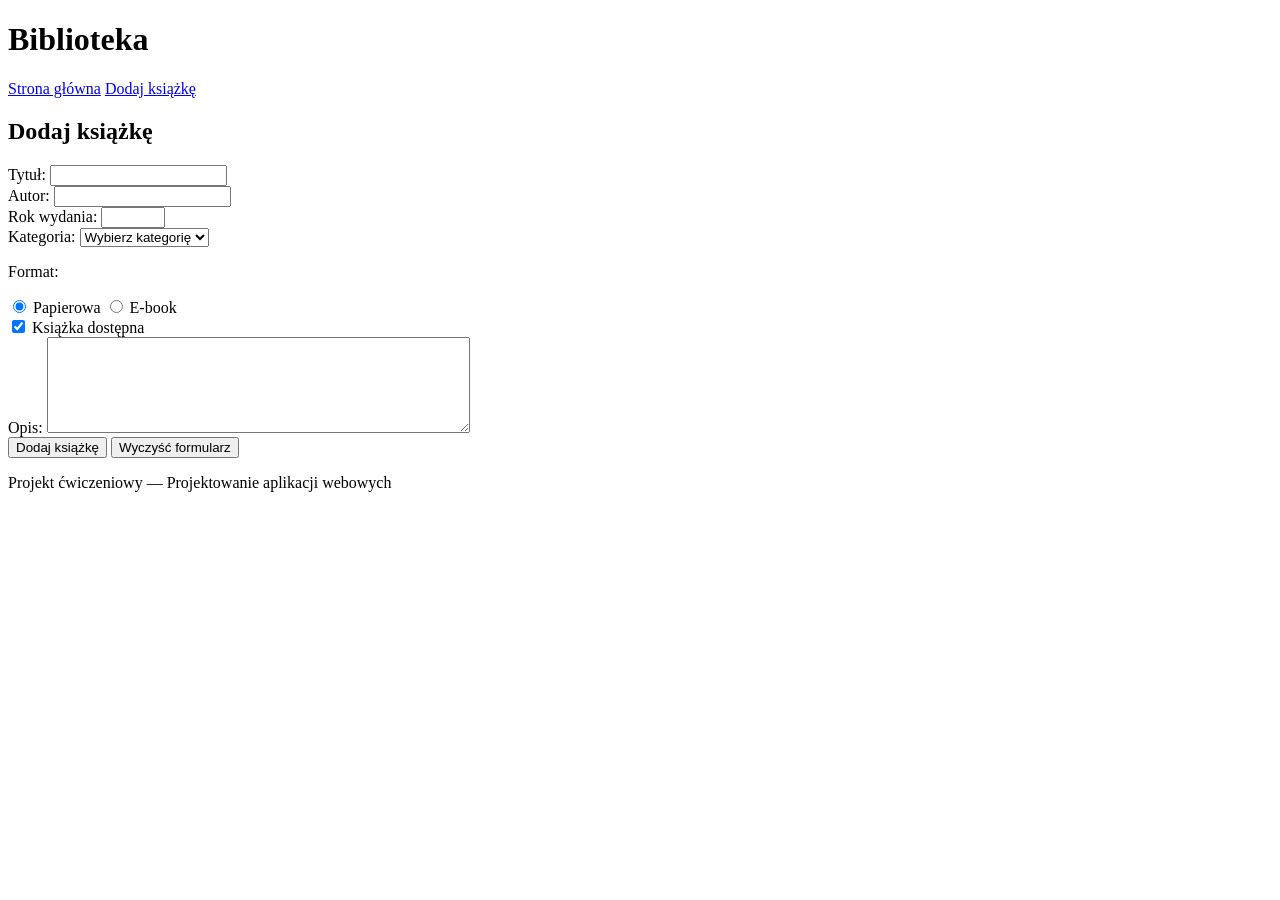
==== frontend/add_book.html @ 436aa5c9 "zmiana index.html & dodanie add_book.html" ====
<!DOCTYPE html>
<html lang="pl">
<head>
    <meta charset="UTF-8">
    <meta name="viewport" content="width=device-width, initial-scale=1.0">
    <title>Dodaj książkę — Biblioteka</title>
</head>

<body>

    <header>
        <h1>Biblioteka</h1>

        <nav>
            <a href="index.html">Strona główna</a>
            <a href="add_book.html">Dodaj książkę</a>
        </nav>
    </header>

    <main>

        <section>
            <h2>Dodaj książkę</h2>

            <form method="post">

                <div>
                    <label for="title">
                        Tytuł:
                    </label>

                    <input
                        type="text"
                        id="title"
                        name="title"
                        required
                    >
                </div>

                <div>
                    <label for="author">
                        Autor:
                    </label>

                    <input
                        type="text"
                        id="author"
                        name="author"
                        required
                    >
                </div>

                <div>
                    <label for="year">
                        Rok wydania:
                    </label>

                    <input
                        type="number"
                        id="year"
                        name="year"
                        min="0"
                        max="2100"
                    >
                </div>

                <div>
                    <label for="category">
                        Kategoria:
                    </label>

                    <select
                        id="category"
                        name="category"
                    >
                        <option value="">
                            Wybierz kategorię
                        </option>

                        <option value="fantasy">
                            Fantasy
                        </option>

                        <option value="science-fiction">
                            Science fiction
                        </option>

                        <option value="crime">
                            Kryminał
                        </option>

                        <option value="other">
                            Inna
                        </option>
                    </select>
                </div>

                <div>
                    <p>Format:</p>

                    <input
                        type="radio"
                        id="paper"
                        name="format"
                        value="paper"
                        checked
                    >

                    <label for="paper">
                        Papierowa
                    </label>

                    <input
                        type="radio"
                        id="ebook"
                        name="format"
                        value="ebook"
                    >

                    <label for="ebook">
                        E-book
                    </label>
                </div>

                <div>
                    <input
                        type="checkbox"
                        id="available"
                        name="available"
                        checked
                    >

                    <label for="available">
                        Książka dostępna
                    </label>
                </div>

                <div>
                    <label for="description">
                        Opis:
                    </label>

                    <textarea
                        id="description"
                        name="description"
                        rows="6"
                        cols="50"
                    ></textarea>
                </div>

                <div>
                    <button type="submit">
                        Dodaj książkę
                    </button>

                    <button type="reset">
                        Wyczyść formularz
                    </button>
                </div>

            </form>
        </section>

    </main>

    <footer>
        <p>
            Projekt ćwiczeniowy — Projektowanie aplikacji webowych
        </p>
    </footer>

</body>
</html>
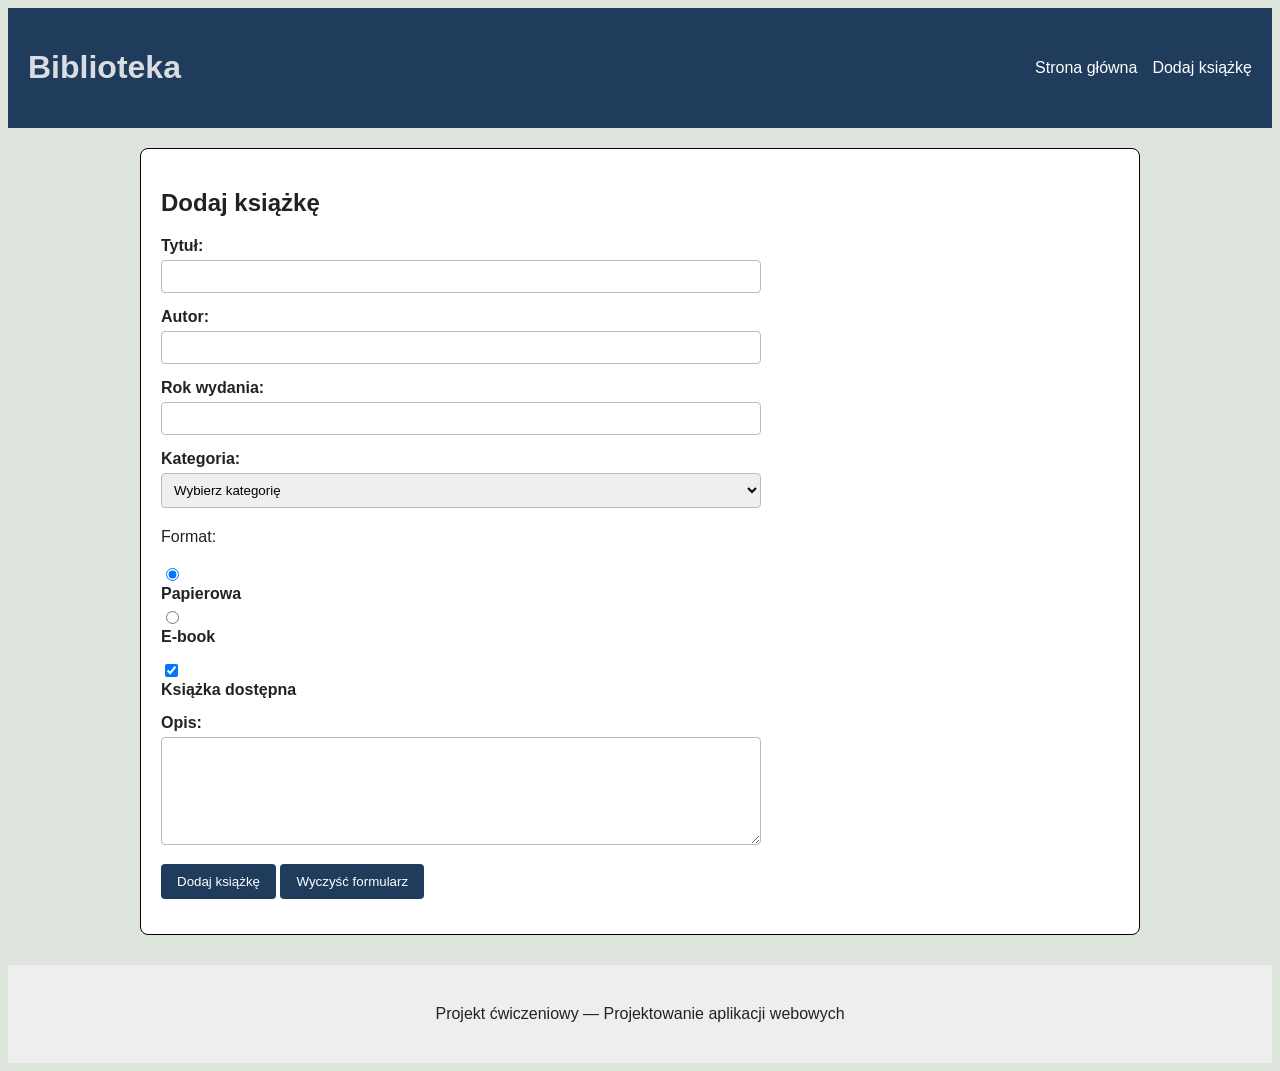
==== commit afb98589: "dodanie css, małe aktualizacje w index.html" ====
--- a/frontend/add_book.html
+++ b/frontend/add_book.html
@@ -4,6 +4,7 @@
     <meta charset="UTF-8">
     <meta name="viewport" content="width=device-width, initial-scale=1.0">
     <title>Dodaj książkę — Biblioteka</title>
+    <link rel="stylesheet" href="css/styles.css">
 </head>
 
 <body>
--- a/frontend/css/styles.css
+++ b/frontend/css/styles.css
@@ -0,0 +1,210 @@
+body {
+    
+    background-color: #dce4dc;
+    color: #222222;
+
+    font-family: Arial, Helvetica, sans-serif;
+}
+
+main {
+    width: 90%;
+    max-width: 1000px;
+
+    margin: 0 auto;
+}
+
+h1 {
+    color: #d9dde2;
+}
+
+p {
+    line-height: 1.6;
+}
+
+section {
+    background-color: white;
+
+    margin: 20px 0;
+    padding: 20px;
+
+    border: 1px solid #0a0101;
+    border-radius: 8px;
+}
+
+header {
+        display: flex;
+
+    justify-content: space-between;
+    align-items: center;
+
+    gap: 20px;
+
+    background-color: #1f3c5c;
+    color: white;
+
+    padding: 20px;
+}
+
+nav {
+    
+    display: flex;
+    gap: 15px;
+}
+
+
+nav a {
+    color: white;
+    text-decoration: none;
+
+   
+}
+
+nav a:hover {
+    text-decoration: underline;
+}
+
+.book-card {
+    border: 1px solid #cccccc;
+    border-radius: 6px;
+
+    padding: 15px;
+    margin: 15px 0;
+
+    background-color: #fafafa;
+}
+
+.book-card h3 {
+    margin-top: 0;
+}
+
+.book-info {
+    color: #403333;
+}
+
+table {
+    width: 100%;
+    border-collapse: collapse;
+
+    margin: 20px 0;
+}
+
+th,
+td {
+    border: 1px solid #cccccc;
+    padding: 10px;
+    text-align: left;
+}
+
+th {
+    background-color: #eeeeee;
+}
+
+form {
+    max-width: 600px;
+}
+
+form div {
+    margin-bottom: 15px;
+}
+
+label {
+    display: block;
+    margin-bottom: 5px;
+
+    font-weight: bold;
+}
+
+input[type="text"],
+input[type="email"],
+input[type="password"],
+input[type="number"],
+input[type="date"],
+select,
+textarea {
+    width: 100%;
+
+    padding: 8px;
+
+    border: 1px solid #bbbbbb;
+    border-radius: 4px;
+
+    box-sizing: border-box;
+}
+
+button {
+    background-color: #1f3c5c;
+    color: white;
+
+    border: none;
+    border-radius: 4px;
+
+    padding: 10px 16px;
+
+    cursor: pointer;
+}
+
+button:hover {
+    background-color: #315c87;
+}
+
+footer {
+    margin-top: 30px;
+    padding: 20px;
+
+    text-align: center;
+
+    background-color: #eeeeee;
+}
+
+.book-list {
+    display: flex;
+
+    gap: 20px;
+    flex-wrap: wrap;
+}
+
+.book-card {
+    flex: 1 1 250px;
+}
+
+.search-form {
+    display: flex;
+
+    gap: 15px;
+
+    align-items: end;
+
+    max-width: none;
+}
+
+.search-form div {
+    flex: 1;
+    margin-bottom: 0;
+}
+
+@media (max-width: 700px) {
+
+    header {
+        flex-direction: column;
+        align-items: flex-start;
+    }
+
+     nav {
+        flex-direction: column;
+    }
+
+     .search-form {
+        flex-direction: column;
+        align-items: stretch;
+    }
+
+    main {
+        width: 95%;
+    }
+
+    .table-container {
+    overflow-x: auto;
+    }   
+
+
+}
